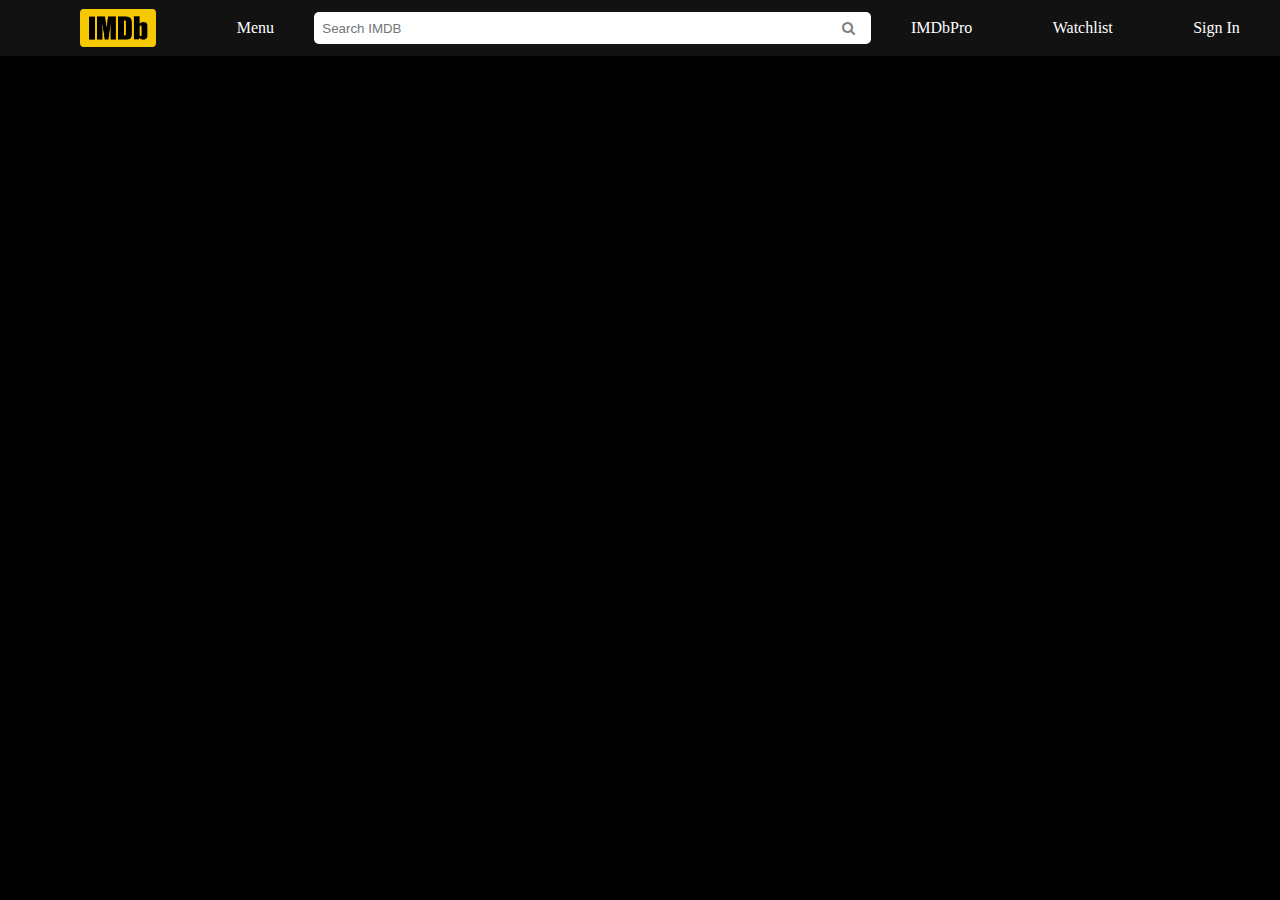
==== index.html @ dacfb8e5 "Add files via upload" ====
<!doctype html>
<html lang="nl">
	
<head>
	<meta charset="UTF-8">
	<meta name="author" content="jouw naam">
	<meta name="viewport" content="width=device-width, initial-scale=1">
	<link rel="stylesheet" href="https://cdnjs.cloudflare.com/ajax/libs/font-awesome/4.7.0/css/font-awesome.min.css">
	
	<title>IMDB</title>
	
	<link href="styles/style.css" rel="stylesheet">
</head>

<body>
	<header>
		<nav>
			<ul class="navbar">
				<li><img src="images/imdb_logo.png" alt="Logo"></li>
				<li><a>Menu</a></li>
				<li>
					<form class="searchbar">
						<input type="text" placeholder="Search IMDB" name="search">
						<button type="submit"><i class="fa fa-search"></i></button>
					</form>
				</li>
				<li><a>IMDbPro</a></li>
				<li><a>Watchlist</a></li>
				<li><a>Sign In</a></li>
			</ul>
		</nav>
	</header>
	<main>

	</main>
	<footer>

	</footer>
	<script src="scripts/script.js"></script>
</body>
	
</html>
---- styles/style.css ----
/* CSS Document */
*,
*::after,
*::before {
  box-sizing: border-box;
}

body {
  background-color: #000000;
  margin: 0;
}


header {
  background-color: #121212;
  height: 56px;
  width: 100%;
  top: 0;
}

nav {
  height: 100%;
  color: #FFFFFF;
}

ul {
  list-style-type: none;
  margin: 0;
  height: 100%;
  display: flex;
  align-items: center;
}

.navbar li {
  flex-grow: 1;
  text-align: center;
}

ul:first-child img {
  height: 2.4rem;
  vertical-align: middle;
}

.navbar>li:nth-child(3) {
  flex-grow: 4;
}

.navbar>li:nth-child(4),
.navbar>li:nth-child(5) {
  display: none;
}

form.searchbar {
  border-radius: 5px;
  background-color: #FFFFFF;
  display: flex;
  padding: 0;
  align-items: center;
  visibility: hidden;
}

form.searchbar input {
  height: 2rem;
  visibility: hidden;
  width: 100%;
  padding-left: 0.5rem;
  float: left;
  border: none;
  background: none;
  outline: none;
}

form.searchbar button {
  width: 48px;
  background: rgba(0, 0, 0, 0);
  color: #FFFFFF;
  font-size: 14px;
  border: none;
  cursor: pointer;
  float: right;
  justify-content: center;
  align-items: center;
  visibility: visible;
}



@media screen and (min-width: 600px) {
  form.searchbar input {
    visibility: visible;
  }

  form.searchbar {
    visibility: visible;
  }

  form.searchbar button {
    color: gray;
  }

}


@media screen and (min-width: 1024px) {

  .navbar>li:nth-child(4),
  .navbar>li:nth-child(5) {
    display: block;
  }
}

@media screen and (max-width: 1024px) {
  .navbar>li:nth-child(2) {
    order: -1;
  }
}
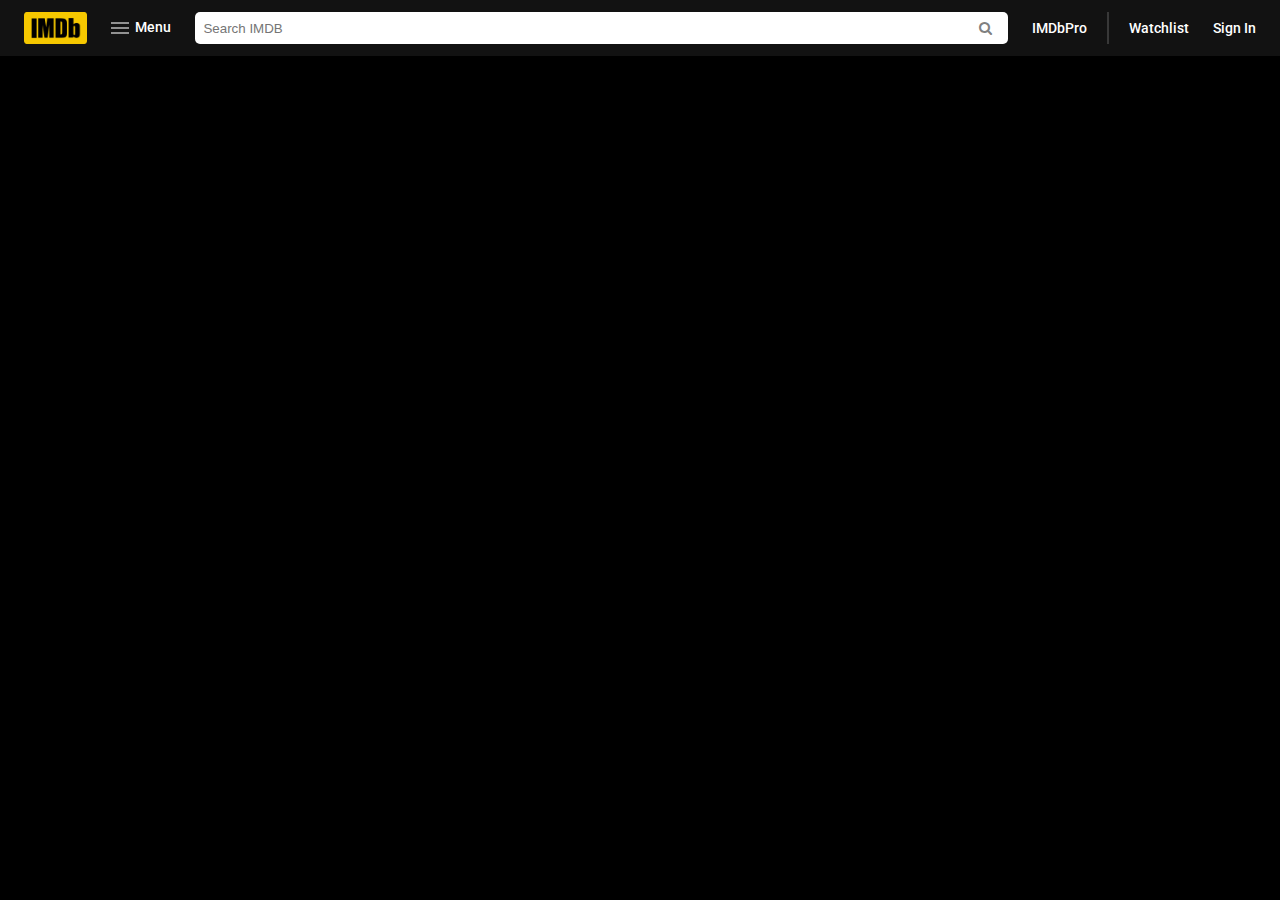
==== commit 00521219: "Add files via upload" ====
--- a/index.html
+++ b/index.html
@@ -6,7 +6,9 @@
 	<meta name="author" content="jouw naam">
 	<meta name="viewport" content="width=device-width, initial-scale=1">
 	<link rel="stylesheet" href="https://cdnjs.cloudflare.com/ajax/libs/font-awesome/4.7.0/css/font-awesome.min.css">
-	
+	<link href="https://fonts.googleapis.com/css2?family=Roboto:wght@100;400;500&display=swap" rel="stylesheet">
+
+
 	<title>IMDB</title>
 	
 	<link href="styles/style.css" rel="stylesheet">
@@ -16,8 +18,15 @@
 	<header>
 		<nav>
 			<ul class="navbar">
-				<li><img src="images/imdb_logo.png" alt="Logo"></li>
-				<li><a>Menu</a></li>
+				<li><img src="images/imdb_logo.png" alt="Logo" ></li>
+				<li class="menu">
+					<div class="hamburger">
+						<div></div>
+						<div></div>
+						<div></div>
+					</div>
+					<a>Menu</a>
+				</li>
 				<li>
 					<form class="searchbar">
 						<input type="text" placeholder="Search IMDB" name="search">
@@ -25,8 +34,9 @@
 					</form>
 				</li>
 				<li><a>IMDbPro</a></li>
+				<div class="singlebar"></div>
 				<li><a>Watchlist</a></li>
-				<li><a>Sign In</a></li>
+				<li><a class="signin">Sign In</a></li>
 			</ul>
 		</nav>
 	</header>
--- a/styles/style.css
+++ b/styles/style.css
@@ -8,6 +8,7 @@
 body {
   background-color: #000000;
   margin: 0;
+  font-family: 'Roboto', sans-serif;
 }
 
 
@@ -16,6 +17,8 @@
   height: 56px;
   width: 100%;
   top: 0;
+  font-size: 14px;
+  font-weight: 500;
 }
 
 nav {
@@ -31,24 +34,50 @@
   align-items: center;
 }
 
+ul.navbar {
+  width: 100%;
+  margin: 0px auto;
+  padding: 0.25rem;
+}
+
 .navbar li {
+  text-align: center;
+  padding: 0.75rem
+}
+
+ul:first-child img {
+  height: 32px;
+  vertical-align: middle;
+}
+
+.navbar>li:nth-child(3) {
   flex-grow: 1;
-  text-align: center;
-}
-
-ul:first-child img {
-  height: 2.4rem;
-  vertical-align: middle;
-}
-
-.navbar>li:nth-child(3) {
-  flex-grow: 4;
 }
 
 .navbar>li:nth-child(4),
-.navbar>li:nth-child(5) {
+.navbar>li:nth-child(6) {
   display: none;
 }
+
+.navbar>li:hover:nth-child(2),
+.navbar>li:hover:nth-child(4),
+.navbar>li:hover:nth-child(6),
+.navbar>li:hover:nth-child(7) {
+  background-color: #232323;
+  padding: 0.8em;
+  border-radius: 5px;;
+}
+
+.menu a{
+  display: none;
+}
+
+.navbar>li:nth-child(7) {
+  white-space: nowrap;  
+}
+
+
+/*Searchbar*/
 
 form.searchbar {
   border-radius: 5px;
@@ -57,11 +86,11 @@
   padding: 0;
   align-items: center;
   visibility: hidden;
+  float: right;
 }
 
 form.searchbar input {
   height: 2rem;
-  visibility: hidden;
   width: 100%;
   padding-left: 0.5rem;
   float: left;
@@ -84,27 +113,86 @@
 }
 
 
+/*Hamburger menu*/
+.menu {
+  max-width: 18px;
+}
+
+.hamburger {
+  max-width: 18px;
+  position: relative;
+  float: left;
+  margin: 0 6px 0 0
+}
+
+.menu a{
+  float: right;
+}
+
+.hamburger div {
+  width: 18px;
+  height: 2px;
+  background-color: #919191;
+  margin: 3px 0;
+}
+
+
+/*single bar*/
+.singlebar {
+  width: 2px;
+  height: 32px;
+  background-color: #383838;
+  margin: 0px 0.5rem;
+  display: none;
+}
+
 
 @media screen and (min-width: 600px) {
-  form.searchbar input {
-    visibility: visible;
+
+  ul.navbar {
+    padding: 0px 0.75rem;
   }
 
   form.searchbar {
     visibility: visible;
+    float: unset;
+  }
+
+  form.searchbar input {
+    display: flex;
   }
 
   form.searchbar button {
     color: gray;
   }
 
+  .navbar>li:nth-child(1) {
+    padding: 0.75rem
+  }
+
+  .singlebar{
+    display: flex;
+  }
+
 }
 
 
 @media screen and (min-width: 1024px) {
 
   .navbar>li:nth-child(4),
-  .navbar>li:nth-child(5) {
+  .navbar>li:nth-child(6) {
+    display: block;
+  }
+
+  ul.navbar {
+    max-width: 1024px;
+  }
+
+  .menu {
+    max-width: 100%;
+  }
+
+  .menu a {
     display: block;
   }
 }
@@ -113,11 +201,24 @@
   .navbar>li:nth-child(2) {
     order: -1;
   }
-}
-
-
-
-
-
-
-
+
+  .hamburger div {
+    background-color: #FFFFFF;
+  }
+
+  .menu a {
+    display: none;
+  }
+
+  .menu {
+    margin: 10px;
+  }
+
+}
+
+
+@media screen and (min-width: 1280px) {
+  ul.navbar {
+    max-width: 1280px;
+  }
+}